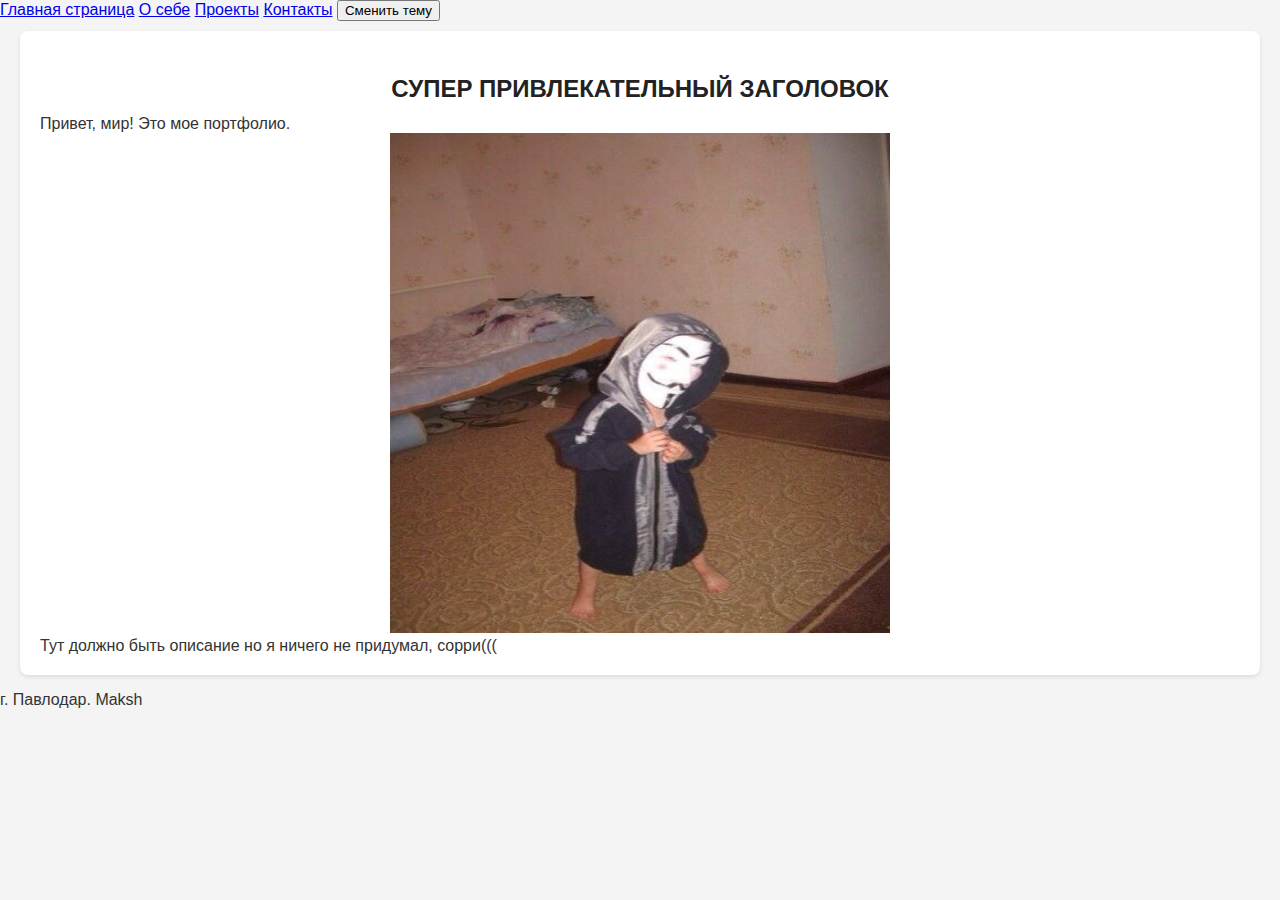
==== index.html @ 972814cc "Add files via upload" ====
<!DOCTYPE html>
<html lang="ru">
<head>
 <meta charset="UTF-8">
 <meta name="viewport" content="width=device-width, init
ial-scale=1.0">
 <title>Титул сайта</title>
 <link rel="stylesheet" href="style.css">
</head>
<body>
 <header>
<a href="index.html">Главная страница</a>
<a href="about.html">О себе</a>
<a href="projects.html">Проекты</a>
<a href="contact.html">Контакты</a>
<button id="theme-toggle">Сменить тему</button>
</header>
 <main>
 <section>
<h2><center>СУПЕР ПРИВЛЕКАТЕЛЬНЫЙ ЗАГОЛОВОК</center></h2>
Привет, мир! Это мое портфолио.
<center><img src="avatar.jpg" width=500 height=500></center>
Тут должно быть описание но я ничего не придумал, сорри(((
</section>
 </main>
 <p><footer>г. Павлодар. Maksh</footer>
 <script src="script.js"></script>
</body>
</html>
---- style.css ----
body {
    font-family: 'Arial', sans-serif;
    background-color: #f4f4f4;
    color: #333;
    margin: 0;
    padding: 0;
}


h1, h2, h3, h4, h5, h6 {
    color: #222;
    margin-top: 1em;
    margin-bottom: 0.5em;
}


section {
    padding: 20px;
    margin: 10px auto;
    max-width: 1200px;
    background-color: #ffffff;
    border-radius: 8px;
    box-shadow: 0 2px 4px rgba(0,0,0,0.1);
}


nav {
    background-color: #333;
    padding: 10px 20px;
}

nav a {
    color: white;
    text-decoration: none;
    margin: 0 15px;
}

nav a:hover,
nav a.active {
    color: #ffcc00;
    border-bottom: 2px solid #ffcc00;
}


@media (prefers-color-scheme: dark) {
    body {
        background-color: #1e1e1e;
        color: #ddd;
    }

    section {
        background-color: #2a2a2a;
        color: #ddd;
    }

    nav {
        background-color: #111;
    }

    nav a {
        color: #ccc;
    }

    nav a:hover,
    nav a.active {
        color: #ffcc00;
        border-bottom: 2px solid #ffcc00;
    }
}
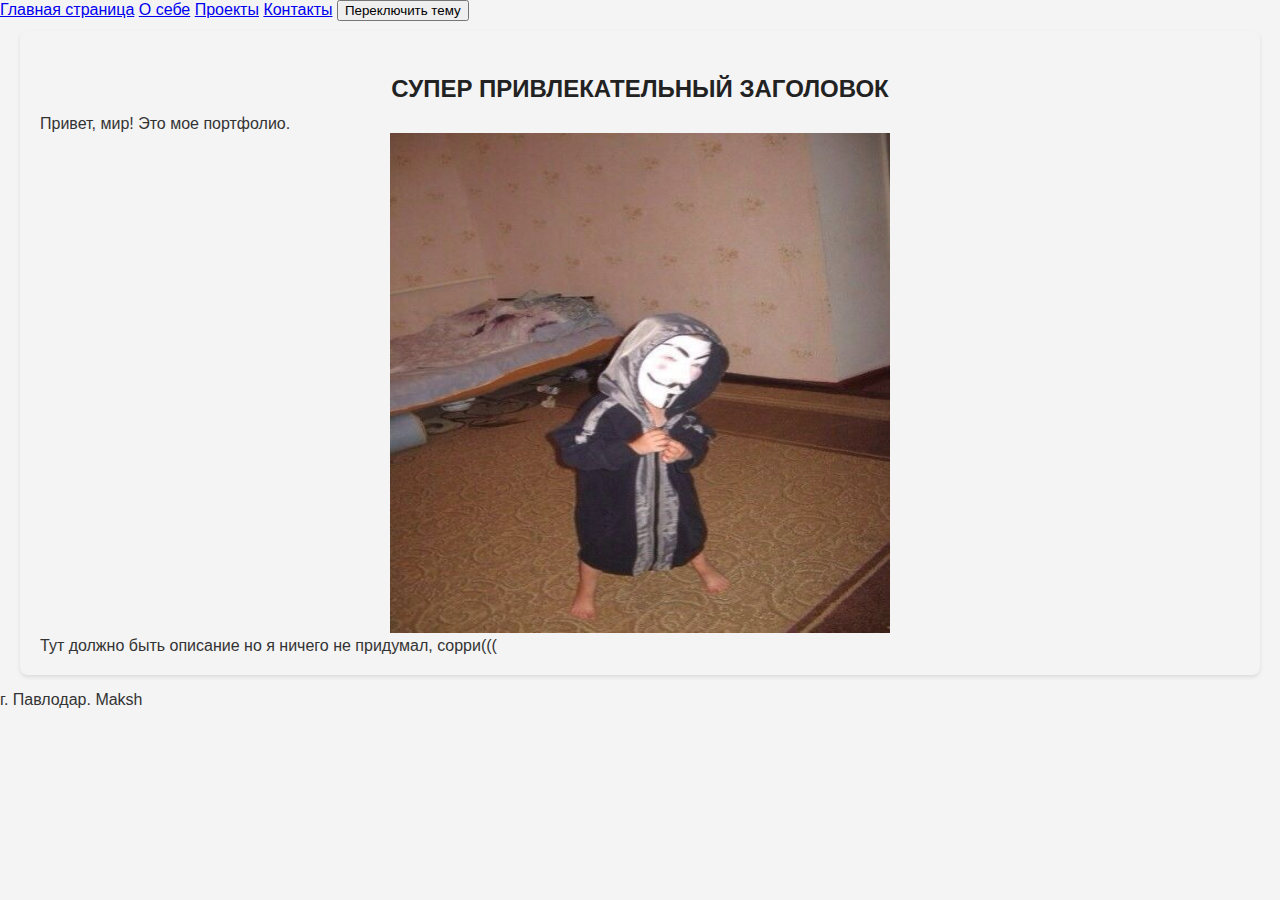
==== commit df434a3c: "Update index.html" ====
--- a/index.html
+++ b/index.html
@@ -13,7 +13,7 @@
 <a href="about.html">О себе</a>
 <a href="projects.html">Проекты</a>
 <a href="contact.html">Контакты</a>
-<button id="theme-toggle">Сменить тему</button>
+<button id="themeToggle">Переключить тему</button>
 </header>
  <main>
  <section>
@@ -26,4 +26,4 @@
  <p><footer>г. Павлодар. Maksh</footer>
  <script src="script.js"></script>
 </body>
-</html>+</html>
--- a/style.css
+++ b/style.css
@@ -19,7 +19,7 @@
     padding: 20px;
     margin: 10px auto;
     max-width: 1200px;
-    background-color: #ffffff;
+    
     border-radius: 8px;
     box-shadow: 0 2px 4px rgba(0,0,0,0.1);
 }
@@ -43,28 +43,14 @@
 }
 
 
-@media (prefers-color-scheme: dark) {
-    body {
-        background-color: #1e1e1e;
-        color: #ddd;
-    }
+body.light-theme {
+    background-color: #ffffff;
+    color: #000000;
+}
 
-    section {
-        background-color: #2a2a2a;
-        color: #ddd;
-    }
+body.dark-theme {
+    background-color: #121212;
+    color: #ffffff;
+}
+}
 
-    nav {
-        background-color: #111;
-    }
-
-    nav a {
-        color: #ccc;
-    }
-
-    nav a:hover,
-    nav a.active {
-        color: #ffcc00;
-        border-bottom: 2px solid #ffcc00;
-    }
-}
